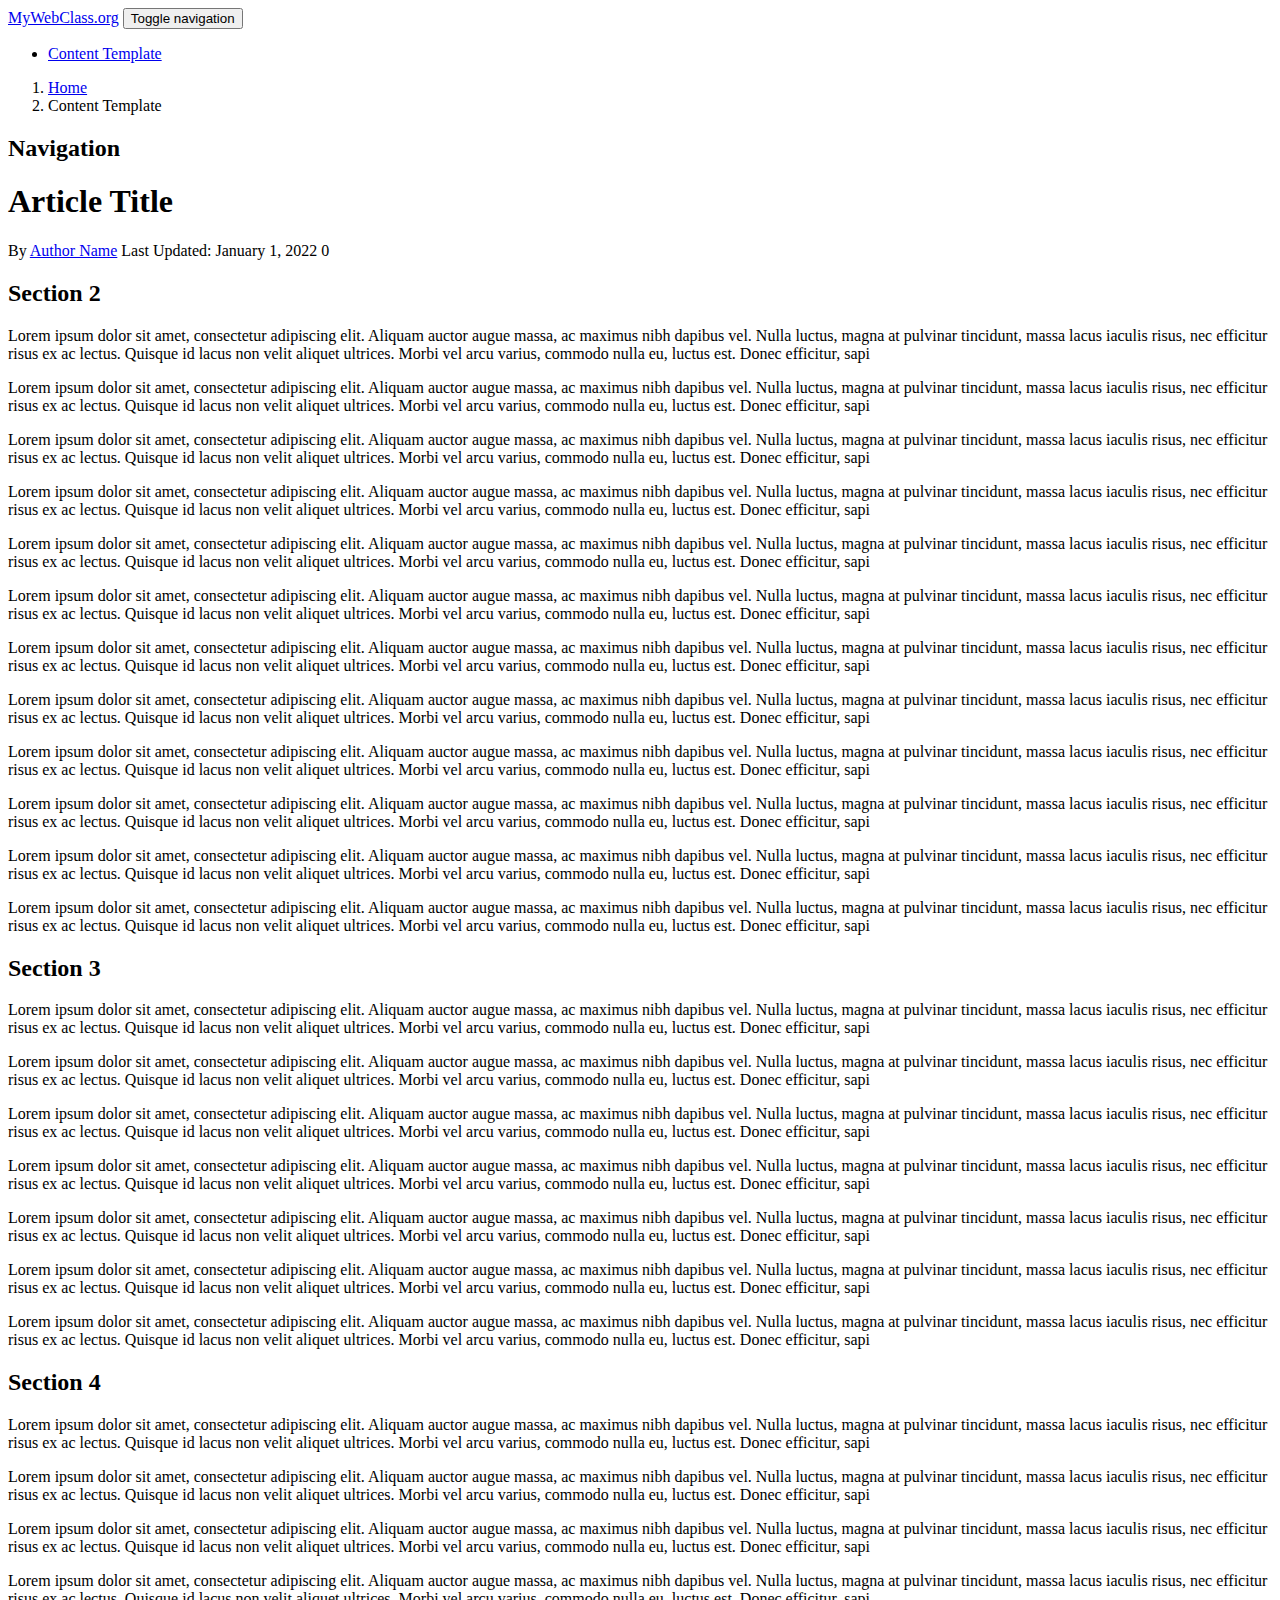
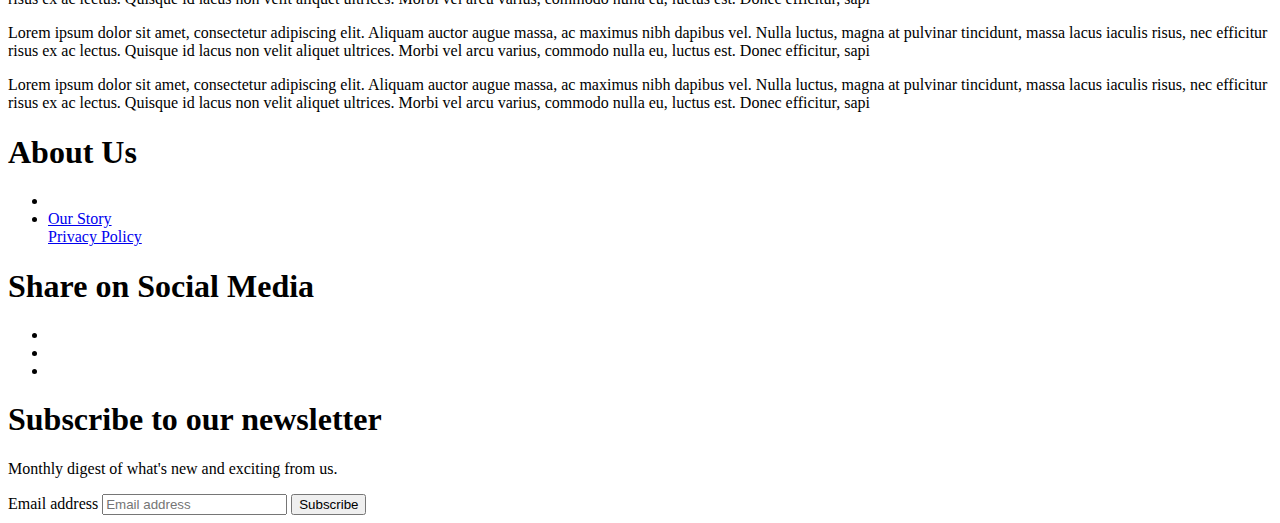
==== mywebclass-simulation/src/content.html @ 2faf7ab3 "include all the files" ====
<!DOCTYPE html>
<html lang="EN">

<head>
    <!--characterset UTF-8 Watch this: https://youtu.be/MijmeoH9LT4 -->

    <title>MyWebClass.org | Privacy Policy</title>
    <meta charset="UTF-8">

    <meta content="width=device-width, initial-scale=1" name="viewport">

    <!--Basic meta info -->
    <meta content="My Webclass Homepage | Privacy Policy" name="keywords">
    <meta content="Keith Williams" name="author"/>
    <meta content="A project to provide educational resources to web development teachers" name="description">

    <!--OpenGraph meta -->
    <meta content="" property="og:title"/>
    <meta content="" property="og:description"/>
    <meta content="assets/images/logo.png" property="og:image"/>
    <meta content="" property="og:url"/>
</head>

<body>
<div class="container-fluid">
    <header class="fixed-top" role="banner">
        <nav aria-label="Main navigation" class="navbar navbar-expand-lg navbar-dark bg-dark " role="navigation">
            <div class="container">
                <a class="navbar-brand" href="/">MyWebClass.org</a>
                <button aria-controls="navbarCollapse" aria-expanded="false" aria-label="Toggle navigation" class="navbar-toggler"
                        data-bs-target="#navbarCollapse" data-bs-toggle="collapse" type="button">
                    <span aria-hidden="true" class="navbar-toggler-icon"></span>
                    <span class="visually-hidden">Toggle navigation</span>
                </button>
                <div class="collapse navbar-collapse" id="navbarCollapse">
                    <ul class="navbar-nav ms-auto mb-2 mb-lg-0">
                        <li class="nav-item">
                            <a class="nav-link" href="content.html">Content Template</a>
                        </li>
                    </ul>
                </div>
            </div>
        </nav>

        <nav aria-label="Breadcrumb" class="py-3 d-none d-md-block">
            <div class="container">
                <div class="row align-items-center">
                    <div class="col-auto text-start">
                        <ol class="breadcrumb my-0">
                            <li class="breadcrumb-item"><a href="/">Home</a></li>
                            <li aria-current="page" class="breadcrumb-item active">Content Template</li>
                        </ol>
                    </div>
                </div>
            </div>
        </nav>
    </header>

    <div class="container">
        <div class="row">
            <!-- Table of Contents (TOC) menu with scrollspy -->
            <nav class="col-md-2 col-lg-2 d-md-block bg-light sidebar collapse position-fixed" id="toc_menu">
                <div class="position-sticky pt-3">
                    <h2 class="justify-left">Navigation</h2>
                    <!-- Javascript builds out the navigation items -->
                </div>
            </nav>

            <!-- Main content area -->
            <main class="col-md-9 ms-sm-auto col-lg-9 px-md-4">
                <section id="title">
                    <h1 class="fw-bold border-bottom">Article Title</h1>
                    <div class="text-muted mb-3 ">By <a href="#">Author Name</a><span class="text-muted me-3"> Last Updated:
                January 1, 2022</span> <span class="text-muted" id="readingTime">0</span>
                    </div>
                </section>
                <section id="section2">
                    <h2>Section 2</h2>
                    <p>Lorem ipsum dolor sit amet, consectetur adipiscing elit. Aliquam auctor augue massa, ac maximus
                        nibh
                        dapibus vel. Nulla luctus, magna at pulvinar tincidunt, massa lacus iaculis risus, nec efficitur
                        risus ex ac
                        lectus. Quisque id lacus non velit aliquet ultrices. Morbi vel arcu varius, commodo nulla eu,
                        luctus est.
                        Donec efficitur, sapi
                    </p>
                    <p>Lorem ipsum dolor sit amet, consectetur adipiscing elit. Aliquam auctor augue massa, ac maximus
                        nibh
                        dapibus vel. Nulla luctus, magna at pulvinar tincidunt, massa lacus iaculis risus, nec efficitur
                        risus ex ac
                        lectus. Quisque id lacus non velit aliquet ultrices. Morbi vel arcu varius, commodo nulla eu,
                        luctus est.
                        Donec efficitur, sapi
                    </p>
                    <p>Lorem ipsum dolor sit amet, consectetur adipiscing elit. Aliquam auctor augue massa, ac maximus
                        nibh
                        dapibus vel. Nulla luctus, magna at pulvinar tincidunt, massa lacus iaculis risus, nec efficitur
                        risus ex ac
                        lectus. Quisque id lacus non velit aliquet ultrices. Morbi vel arcu varius, commodo nulla eu,
                        luctus est.
                        Donec efficitur, sapi
                    </p>
                    <p>Lorem ipsum dolor sit amet, consectetur adipiscing elit. Aliquam auctor augue massa, ac maximus
                        nibh
                        dapibus vel. Nulla luctus, magna at pulvinar tincidunt, massa lacus iaculis risus, nec efficitur
                        risus ex ac
                        lectus. Quisque id lacus non velit aliquet ultrices. Morbi vel arcu varius, commodo nulla eu,
                        luctus est.
                        Donec efficitur, sapi
                    </p>
                    <p>Lorem ipsum dolor sit amet, consectetur adipiscing elit. Aliquam auctor augue massa, ac maximus
                        nibh
                        dapibus vel. Nulla luctus, magna at pulvinar tincidunt, massa lacus iaculis risus, nec efficitur
                        risus ex ac
                        lectus. Quisque id lacus non velit aliquet ultrices. Morbi vel arcu varius, commodo nulla eu,
                        luctus est.
                        Donec efficitur, sapi
                    </p>
                    <p>Lorem ipsum dolor sit amet, consectetur adipiscing elit. Aliquam auctor augue massa, ac maximus
                        nibh
                        dapibus vel. Nulla luctus, magna at pulvinar tincidunt, massa lacus iaculis risus, nec efficitur
                        risus ex ac
                        lectus. Quisque id lacus non velit aliquet ultrices. Morbi vel arcu varius, commodo nulla eu,
                        luctus est.
                        Donec efficitur, sapi
                    </p>
                    <p>Lorem ipsum dolor sit amet, consectetur adipiscing elit. Aliquam auctor augue massa, ac maximus
                        nibh
                        dapibus vel. Nulla luctus, magna at pulvinar tincidunt, massa lacus iaculis risus, nec efficitur
                        risus ex ac
                        lectus. Quisque id lacus non velit aliquet ultrices. Morbi vel arcu varius, commodo nulla eu,
                        luctus est.
                        Donec efficitur, sapi
                    </p>
                    <p>Lorem ipsum dolor sit amet, consectetur adipiscing elit. Aliquam auctor augue massa, ac maximus
                        nibh
                        dapibus vel. Nulla luctus, magna at pulvinar tincidunt, massa lacus iaculis risus, nec efficitur
                        risus ex ac
                        lectus. Quisque id lacus non velit aliquet ultrices. Morbi vel arcu varius, commodo nulla eu,
                        luctus est.
                        Donec efficitur, sapi
                    </p>
                    <p>Lorem ipsum dolor sit amet, consectetur adipiscing elit. Aliquam auctor augue massa, ac maximus
                        nibh
                        dapibus vel. Nulla luctus, magna at pulvinar tincidunt, massa lacus iaculis risus, nec efficitur
                        risus ex ac
                        lectus. Quisque id lacus non velit aliquet ultrices. Morbi vel arcu varius, commodo nulla eu,
                        luctus est.
                        Donec efficitur, sapi
                    </p>
                    <p>Lorem ipsum dolor sit amet, consectetur adipiscing elit. Aliquam auctor augue massa, ac maximus
                        nibh
                        dapibus vel. Nulla luctus, magna at pulvinar tincidunt, massa lacus iaculis risus, nec efficitur
                        risus ex ac
                        lectus. Quisque id lacus non velit aliquet ultrices. Morbi vel arcu varius, commodo nulla eu,
                        luctus est.
                        Donec efficitur, sapi
                    </p>
                    <p>Lorem ipsum dolor sit amet, consectetur adipiscing elit. Aliquam auctor augue massa, ac maximus
                        nibh
                        dapibus vel. Nulla luctus, magna at pulvinar tincidunt, massa lacus iaculis risus, nec efficitur
                        risus ex ac
                        lectus. Quisque id lacus non velit aliquet ultrices. Morbi vel arcu varius, commodo nulla eu,
                        luctus est.
                        Donec efficitur, sapi
                    </p>
                    <p>Lorem ipsum dolor sit amet, consectetur adipiscing elit. Aliquam auctor augue massa, ac maximus
                        nibh
                        dapibus vel. Nulla luctus, magna at pulvinar tincidunt, massa lacus iaculis risus, nec efficitur
                        risus ex ac
                        lectus. Quisque id lacus non velit aliquet ultrices. Morbi vel arcu varius, commodo nulla eu,
                        luctus est.
                        Donec efficitur, sapi
                    </p>
                </section>
                <section id="section3">
                    <h2>Section 3</h2>
                    <p>Lorem ipsum dolor sit amet, consectetur adipiscing elit. Aliquam auctor augue massa, ac maximus
                        nibh
                        dapibus vel. Nulla luctus, magna at pulvinar tincidunt, massa lacus iaculis risus, nec efficitur
                        risus ex ac
                        lectus. Quisque id lacus non velit aliquet ultrices. Morbi vel arcu varius, commodo nulla eu,
                        luctus est.
                        Donec efficitur, sapi
                    </p>
                    <p>Lorem ipsum dolor sit amet, consectetur adipiscing elit. Aliquam auctor augue massa, ac maximus
                        nibh
                        dapibus vel. Nulla luctus, magna at pulvinar tincidunt, massa lacus iaculis risus, nec efficitur
                        risus ex ac
                        lectus. Quisque id lacus non velit aliquet ultrices. Morbi vel arcu varius, commodo nulla eu,
                        luctus est.
                        Donec efficitur, sapi
                    </p>
                    <p>Lorem ipsum dolor sit amet, consectetur adipiscing elit. Aliquam auctor augue massa, ac maximus
                        nibh
                        dapibus vel. Nulla luctus, magna at pulvinar tincidunt, massa lacus iaculis risus, nec efficitur
                        risus ex ac
                        lectus. Quisque id lacus non velit aliquet ultrices. Morbi vel arcu varius, commodo nulla eu,
                        luctus est.
                        Donec efficitur, sapi
                    </p>
                    <p>Lorem ipsum dolor sit amet, consectetur adipiscing elit. Aliquam auctor augue massa, ac maximus
                        nibh
                        dapibus vel. Nulla luctus, magna at pulvinar tincidunt, massa lacus iaculis risus, nec efficitur
                        risus ex ac
                        lectus. Quisque id lacus non velit aliquet ultrices. Morbi vel arcu varius, commodo nulla eu,
                        luctus est.
                        Donec efficitur, sapi
                    </p>
                    <p>Lorem ipsum dolor sit amet, consectetur adipiscing elit. Aliquam auctor augue massa, ac maximus
                        nibh
                        dapibus vel. Nulla luctus, magna at pulvinar tincidunt, massa lacus iaculis risus, nec efficitur
                        risus ex ac
                        lectus. Quisque id lacus non velit aliquet ultrices. Morbi vel arcu varius, commodo nulla eu,
                        luctus est.
                        Donec efficitur, sapi
                    </p>
                    <p>Lorem ipsum dolor sit amet, consectetur adipiscing elit. Aliquam auctor augue massa, ac maximus
                        nibh
                        dapibus vel. Nulla luctus, magna at pulvinar tincidunt, massa lacus iaculis risus, nec efficitur
                        risus ex ac
                        lectus. Quisque id lacus non velit aliquet ultrices. Morbi vel arcu varius, commodo nulla eu,
                        luctus est.
                        Donec efficitur, sapi
                    </p>
                    <p>Lorem ipsum dolor sit amet, consectetur adipiscing elit. Aliquam auctor augue massa, ac maximus
                        nibh
                        dapibus vel. Nulla luctus, magna at pulvinar tincidunt, massa lacus iaculis risus, nec efficitur
                        risus ex ac
                        lectus. Quisque id lacus non velit aliquet ultrices. Morbi vel arcu varius, commodo nulla eu,
                        luctus est.
                        Donec efficitur, sapi
                    </p>
                </section>
                <section id="section4">
                    <h2>Section 4</h2>
                    <p>Lorem ipsum dolor sit amet, consectetur adipiscing elit. Aliquam auctor augue massa, ac maximus
                        nibh
                        dapibus vel. Nulla luctus, magna at pulvinar tincidunt, massa lacus iaculis risus, nec efficitur
                        risus ex ac
                        lectus. Quisque id lacus non velit aliquet ultrices. Morbi vel arcu varius, commodo nulla eu,
                        luctus est.
                        Donec efficitur, sapi
                    </p>
                    <p>Lorem ipsum dolor sit amet, consectetur adipiscing elit. Aliquam auctor augue massa, ac maximus
                        nibh
                        dapibus vel. Nulla luctus, magna at pulvinar tincidunt, massa lacus iaculis risus, nec efficitur
                        risus ex ac
                        lectus. Quisque id lacus non velit aliquet ultrices. Morbi vel arcu varius, commodo nulla eu,
                        luctus est.
                        Donec efficitur, sapi
                    </p>
                    <p>Lorem ipsum dolor sit amet, consectetur adipiscing elit. Aliquam auctor augue massa, ac maximus
                        nibh
                        dapibus vel. Nulla luctus, magna at pulvinar tincidunt, massa lacus iaculis risus, nec efficitur
                        risus ex ac
                        lectus. Quisque id lacus non velit aliquet ultrices. Morbi vel arcu varius, commodo nulla eu,
                        luctus est.
                        Donec efficitur, sapi
                    </p>
                    <p>Lorem ipsum dolor sit amet, consectetur adipiscing elit. Aliquam auctor augue massa, ac maximus
                        nibh
                        dapibus vel. Nulla luctus, magna at pulvinar tincidunt, massa lacus iaculis risus, nec efficitur
                        risus ex ac
                        lectus. Quisque id lacus non velit aliquet ultrices. Morbi vel arcu varius, commodo nulla eu,
                        luctus est.
                        Donec efficitur, sapi
                    </p>
                    <p>Lorem ipsum dolor sit amet, consectetur adipiscing elit. Aliquam auctor augue massa, ac maximus
                        nibh
                        dapibus vel. Nulla luctus, magna at pulvinar tincidunt, massa lacus iaculis risus, nec efficitur
                        risus ex ac
                        lectus. Quisque id lacus non velit aliquet ultrices. Morbi vel arcu varius, commodo nulla eu,
                        luctus est.
                        Donec efficitur, sapi
                    </p>
                    <p>Lorem ipsum dolor sit amet, consectetur adipiscing elit. Aliquam auctor augue massa, ac maximus
                        nibh
                        dapibus vel. Nulla luctus, magna at pulvinar tincidunt, massa lacus iaculis risus, nec efficitur
                        risus ex ac
                        lectus. Quisque id lacus non velit aliquet ultrices. Morbi vel arcu varius, commodo nulla eu,
                        luctus est.
                        Donec efficitur, sapi
                    </p>
                </section>
            </main>

            <footer class="py-5 container">
                <div class="row">
                    <div class="col">
                        <h1>About Us</h1>
                        <ul class="nav flex-column">
                            <li class="nav-item">
                            <li class="nav-item mb-2"><a class="nav-link p-0 text-muted" href="story.html">Our
                                Story</a>
                            </li>
                            <a aria-current="page" class="nav-link mb-2 p-0 text-muted active" href="privacy.html">Privacy
                                Policy</a>
                            </li>
                        </ul>
                    </div>

                    <div class="col-sm-3">
                        <h1>Share on Social Media</h1>
                        <ul class="nav">
                            <li class="nav-item mb-2"><a class="nav-link p-0 text-muted" href="#"><i
                                    class="bi bi-linkedin me-2"></i></a></li>
                            <li class="nav-item mb-2"><a class="nav-link p-0 text-muted" href="#"><i
                                    class="bi bi-twitter me-2"></i></a>
                            </li>
                            <li class="nav-item mb-2"><a class="nav-link p-0 text-muted" href="#"><i
                                    class="bi bi-facebook me-2"></i></a></li>
                        </ul>
                    </div>


                    <div class="col-md-5 offset-md-1 mb-3">
                        <form>
                            <h1>Subscribe to our newsletter</h1>
                            <p>Monthly digest of what's new and exciting from us.</p>
                            <div class="d-flex flex-column flex-sm-row w-100 gap-2">
                                <label class="visually-hidden" for="newsletter1">Email address</label>
                                <input class="form-control" id="newsletter1" placeholder="Email address" type="text">
                                <button class="btn btn-primary" type="button">Subscribe</button>
                            </div>
                        </form>
                    </div>
                </div>
            </footer>
        </div>
</body>

</html>
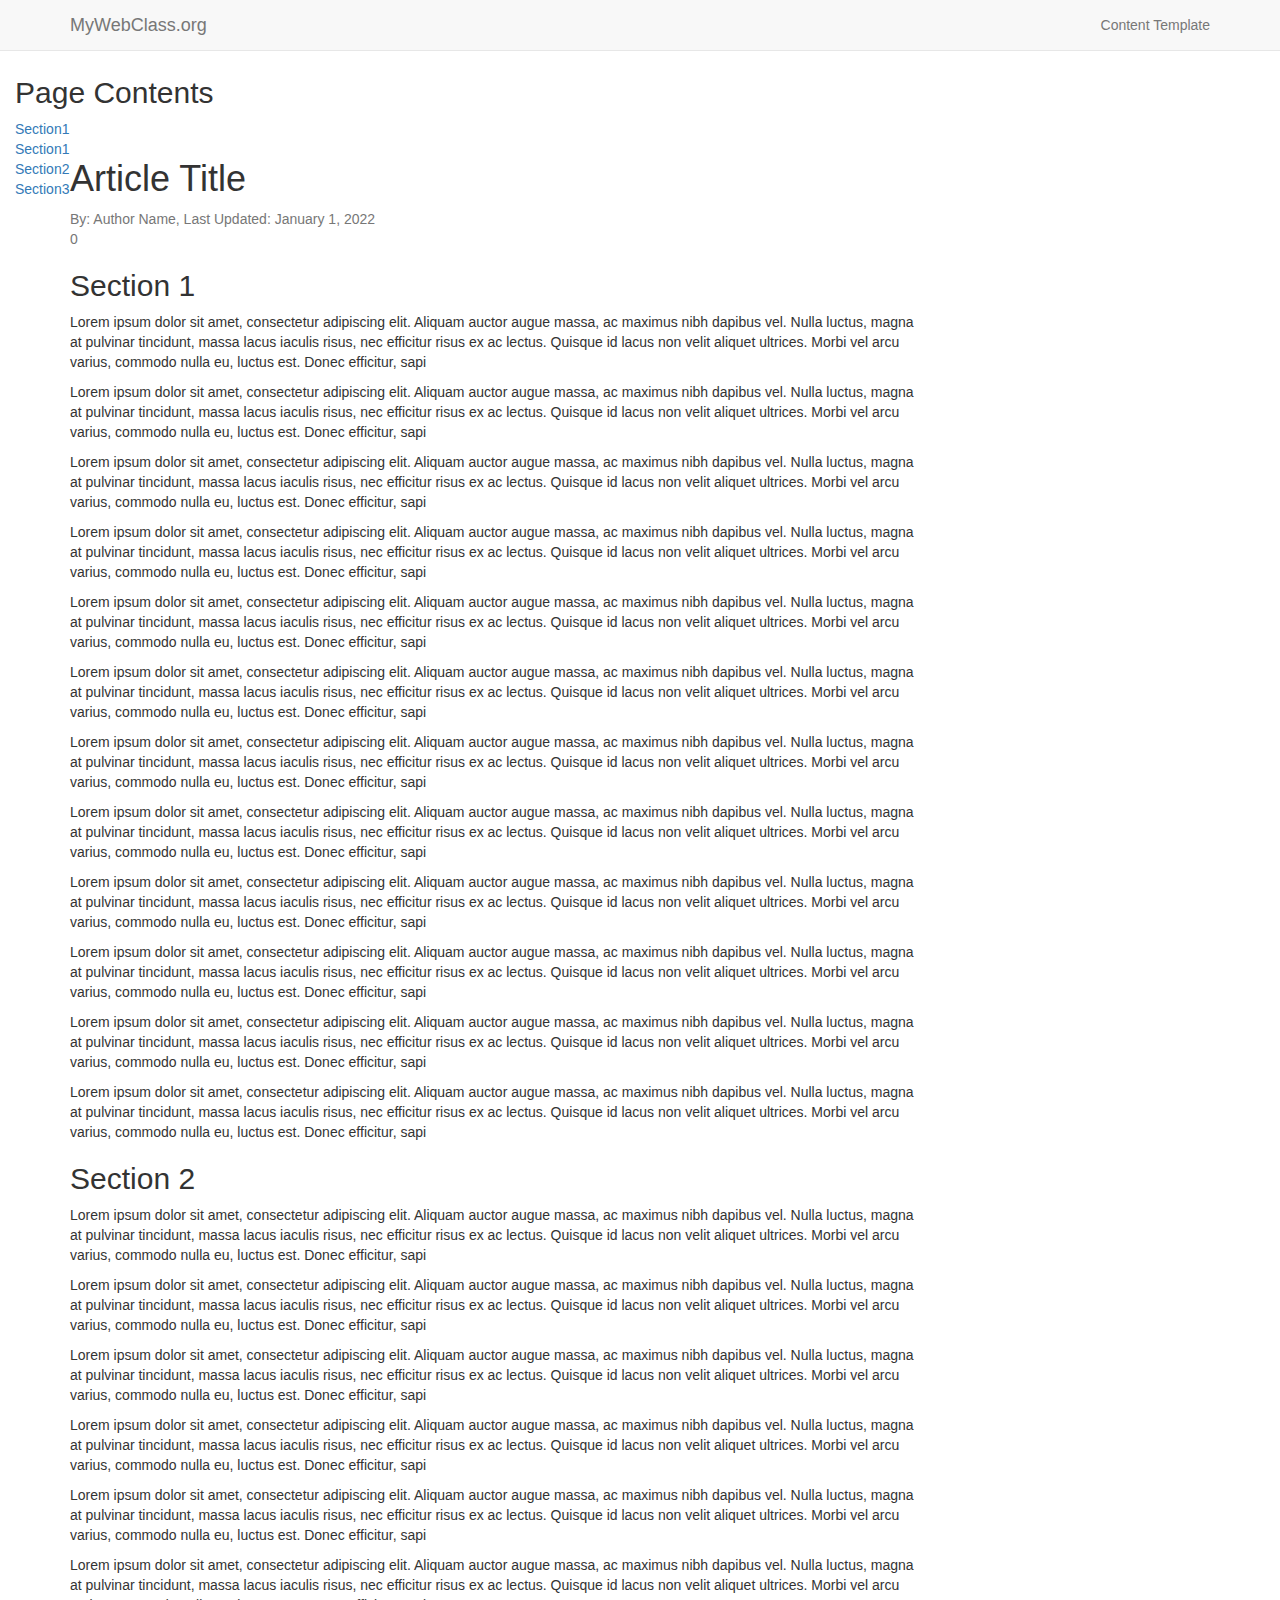
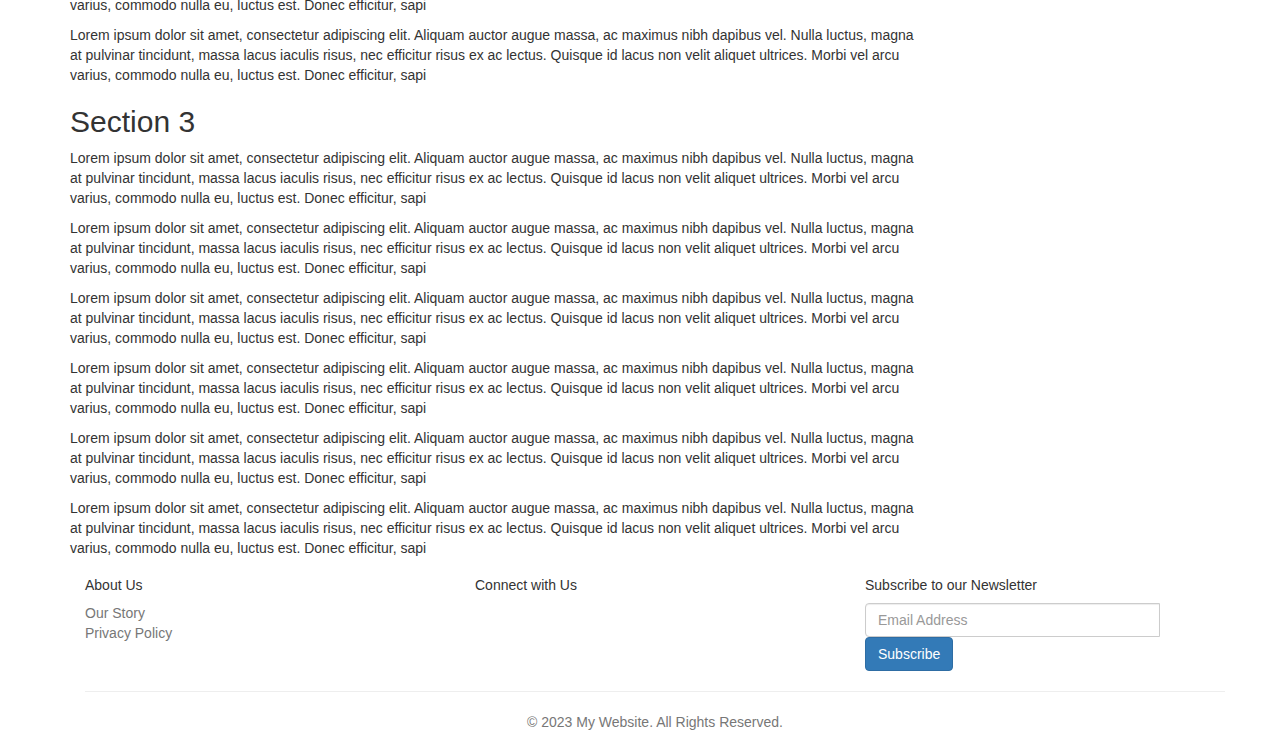
==== commit fdbbd1e4: "Merge pull request #21 from LongchaoDa/15-design-homepage" ====
--- a/mywebclass-simulation/src/content.html
+++ b/mywebclass-simulation/src/content.html
@@ -1,84 +1,86 @@
 <!DOCTYPE html>
-<html lang="EN">
-
-<head>
-    <!--characterset UTF-8 Watch this: https://youtu.be/MijmeoH9LT4 -->
-
-    <title>MyWebClass.org | Privacy Policy</title>
-    <meta charset="UTF-8">
-
-    <meta content="width=device-width, initial-scale=1" name="viewport">
-
-    <!--Basic meta info -->
-    <meta content="My Webclass Homepage | Privacy Policy" name="keywords">
-    <meta content="Keith Williams" name="author"/>
-    <meta content="A project to provide educational resources to web development teachers" name="description">
-
-    <!--OpenGraph meta -->
-    <meta content="" property="og:title"/>
-    <meta content="" property="og:description"/>
-    <meta content="assets/images/logo.png" property="og:image"/>
-    <meta content="" property="og:url"/>
-</head>
-
-<body>
-<div class="container-fluid">
-    <header class="fixed-top" role="banner">
-        <nav aria-label="Main navigation" class="navbar navbar-expand-lg navbar-dark bg-dark " role="navigation">
-            <div class="container">
-                <a class="navbar-brand" href="/">MyWebClass.org</a>
-                <button aria-controls="navbarCollapse" aria-expanded="false" aria-label="Toggle navigation" class="navbar-toggler"
-                        data-bs-target="#navbarCollapse" data-bs-toggle="collapse" type="button">
-                    <span aria-hidden="true" class="navbar-toggler-icon"></span>
-                    <span class="visually-hidden">Toggle navigation</span>
-                </button>
-                <div class="collapse navbar-collapse" id="navbarCollapse">
-                    <ul class="navbar-nav ms-auto mb-2 mb-lg-0">
-                        <li class="nav-item">
-                            <a class="nav-link" href="content.html">Content Template</a>
-                        </li>
-                    </ul>
-                </div>
-            </div>
+<html>
+  <head>
+    <title>MyWebClass.org</title>
+    <meta charset="utf-8">
+    <meta name="viewport" content="width=device-width, initial-scale=1">
+    <link rel="stylesheet" href="https://maxcdn.bootstrapcdn.com/bootstrap/3.4.1/css/bootstrap.min.css">
+    <link href="https://fonts.googleapis.com/css?family=Montserrat" rel="stylesheet" type="text/css">
+    <link href="https://fonts.googleapis.com/css?family=Lato" rel="stylesheet" type="text/css">
+    <link rel="stylesheet" href="SCSS/index.css"/>
+  </head>
+  <body id="myPage" data-spy="scroll" data-target=".navbar" data-offset="60">
+    <nav class="navbar navbar-default navbar-fixed-top">
+      <div class="container">
+        <div class="navbar-header">
+          <button type="button" class="navbar-toggle" data-toggle="collapse" data-target="#myNavbar">
+            <span class="icon-bar"></span>
+            <span class="icon-bar"></span>
+            <span class="icon-bar"></span>
+          </button>
+          <a class="navbar-brand" href="index.html">MyWebClass.org</a>
+        </div>
+        <div class="collapse navbar-collapse" id="myNavbar">
+          <ul class="nav navbar-nav navbar-right">
+            <li><a href="content.html">Content Template</a></li>
+          </ul>
+        </div>
+      </div>
+    </nav>
+    <div class="container-fluid">
+      <header class="fixed-top" role="banner">
+        <nav aria-label="Breadcrumb" class="py-3 d-none d-md-block">
+          <div class="container">
+            <div class="row align-items-center">
+              <div class="col-auto text-start">
+                <ol class="breadcrumb my-0">
+                  <li class="breadcrumb-item"><a href="/">Home</a></li>
+                  <li aria-current="page" class="breadcrumb-item active">Content Template</li>
+                </ol>
+              </div>
+            </div>
+          </div>
         </nav>
-
-        <nav aria-label="Breadcrumb" class="py-3 d-none d-md-block">
-            <div class="container">
-                <div class="row align-items-center">
-                    <div class="col-auto text-start">
-                        <ol class="breadcrumb my-0">
-                            <li class="breadcrumb-item"><a href="/">Home</a></li>
-                            <li aria-current="page" class="breadcrumb-item active">Content Template</li>
-                        </ol>
-                    </div>
-                </div>
-            </div>
-        </nav>
-    </header>
-
-    <div class="container">
+      </header>
+      <!-- Table of Contents (toc) menu-->
+      <div class="toc">
+        <h2>Page Contents<br/></h2>
+        <a href="#title">Section1</a><br/>
+        <a href="#section1">Section1</a><br/>
+        <a href="#section2">Section2</a><br/>
+        <a href="#section3">Section3</a><br/>
+      </div>
+    </div>
+    <div class="container" style="margin-top: -60px;">
         <div class="row">
-            <!-- Table of Contents (TOC) menu with scrollspy -->
-            <nav class="col-md-2 col-lg-2 d-md-block bg-light sidebar collapse position-fixed" id="toc_menu">
-                <div class="position-sticky pt-3">
-                    <h2 class="justify-left">Navigation</h2>
-                    <!-- Javascript builds out the navigation items -->
-                </div>
-            </nav>
-
             <!-- Main content area -->
             <main class="col-md-9 ms-sm-auto col-lg-9 px-md-4">
                 <section id="title">
                     <h1 class="fw-bold border-bottom">Article Title</h1>
-                    <div class="text-muted mb-3 ">By <a href="#">Author Name</a><span class="text-muted me-3"> Last Updated:
-                January 1, 2022</span> <span class="text-muted" id="readingTime">0</span>
-                    </div>
+                    <div class="text-muted mb-3">By: Author Name, <span class="text-muted me-3">Last Updated: January 1, 2022</span><br/><span class="text-muted" id="readingTime">0</span></div>
                 </section>
-                <section id="section2">
-                    <h2>Section 2</h2>
+
+                <section id="section1">
+                    <h2>Section 1</h2>
                     <p>Lorem ipsum dolor sit amet, consectetur adipiscing elit. Aliquam auctor augue massa, ac maximus
                         nibh
                         dapibus vel. Nulla luctus, magna at pulvinar tincidunt, massa lacus iaculis risus, nec efficitur
+                            risus ex ac
+                        lectus. Quisque id lacus non velit aliquet ultrices. Morbi vel arcu varius, commodo nulla eu,
+                        luctus est.
+                        Donec efficitur, sapi
+                    </p>
+                    <p>Lorem ipsum dolor sit amet, consectetur adipiscing elit. Aliquam auctor augue massa, ac maximus
+                        nibh
+                        dapibus vel. Nulla luctus, magna at pulvinar tincidunt, massa lacus iaculis risus, nec efficitur
+                            risus ex ac
+                        lectus. Quisque id lacus non velit aliquet ultrices. Morbi vel arcu varius, commodo nulla eu,
+                        luctus est.
+                        Donec efficitur, sapi
+                    </p>
+                        <p>Lorem ipsum dolor sit amet, consectetur adipiscing elit. Aliquam auctor augue massa, ac maximus
+                        nibh
+                        dapibus vel. Nulla luctus, magna at pulvinar tincidunt, massa lacus iaculis risus, nec efficitur
                         risus ex ac
                         lectus. Quisque id lacus non velit aliquet ultrices. Morbi vel arcu varius, commodo nulla eu,
                         luctus est.
@@ -90,244 +92,219 @@
                         risus ex ac
                         lectus. Quisque id lacus non velit aliquet ultrices. Morbi vel arcu varius, commodo nulla eu,
                         luctus est.
+                            Donec efficitur, sapi
+                    </p>
+                    <p>Lorem ipsum dolor sit amet, consectetur adipiscing elit. Aliquam auctor augue massa, ac maximus
+                        nibh
+                        dapibus vel. Nulla luctus, magna at pulvinar tincidunt, massa lacus iaculis risus, nec efficitur
+                            risus ex ac
+                        lectus. Quisque id lacus non velit aliquet ultrices. Morbi vel arcu varius, commodo nulla eu,
+                        luctus est.
                         Donec efficitur, sapi
                     </p>
-                    <p>Lorem ipsum dolor sit amet, consectetur adipiscing elit. Aliquam auctor augue massa, ac maximus
-                        nibh
-                        dapibus vel. Nulla luctus, magna at pulvinar tincidunt, massa lacus iaculis risus, nec efficitur
-                        risus ex ac
-                        lectus. Quisque id lacus non velit aliquet ultrices. Morbi vel arcu varius, commodo nulla eu,
-                        luctus est.
-                        Donec efficitur, sapi
-                    </p>
-                    <p>Lorem ipsum dolor sit amet, consectetur adipiscing elit. Aliquam auctor augue massa, ac maximus
-                        nibh
-                        dapibus vel. Nulla luctus, magna at pulvinar tincidunt, massa lacus iaculis risus, nec efficitur
-                        risus ex ac
-                        lectus. Quisque id lacus non velit aliquet ultrices. Morbi vel arcu varius, commodo nulla eu,
-                        luctus est.
-                        Donec efficitur, sapi
-                    </p>
-                    <p>Lorem ipsum dolor sit amet, consectetur adipiscing elit. Aliquam auctor augue massa, ac maximus
-                        nibh
-                        dapibus vel. Nulla luctus, magna at pulvinar tincidunt, massa lacus iaculis risus, nec efficitur
-                        risus ex ac
-                        lectus. Quisque id lacus non velit aliquet ultrices. Morbi vel arcu varius, commodo nulla eu,
-                        luctus est.
-                        Donec efficitur, sapi
-                    </p>
-                    <p>Lorem ipsum dolor sit amet, consectetur adipiscing elit. Aliquam auctor augue massa, ac maximus
-                        nibh
-                        dapibus vel. Nulla luctus, magna at pulvinar tincidunt, massa lacus iaculis risus, nec efficitur
-                        risus ex ac
-                        lectus. Quisque id lacus non velit aliquet ultrices. Morbi vel arcu varius, commodo nulla eu,
-                        luctus est.
-                        Donec efficitur, sapi
-                    </p>
-                    <p>Lorem ipsum dolor sit amet, consectetur adipiscing elit. Aliquam auctor augue massa, ac maximus
-                        nibh
-                        dapibus vel. Nulla luctus, magna at pulvinar tincidunt, massa lacus iaculis risus, nec efficitur
-                        risus ex ac
-                        lectus. Quisque id lacus non velit aliquet ultrices. Morbi vel arcu varius, commodo nulla eu,
-                        luctus est.
-                        Donec efficitur, sapi
-                    </p>
-                    <p>Lorem ipsum dolor sit amet, consectetur adipiscing elit. Aliquam auctor augue massa, ac maximus
-                        nibh
-                        dapibus vel. Nulla luctus, magna at pulvinar tincidunt, massa lacus iaculis risus, nec efficitur
-                        risus ex ac
-                        lectus. Quisque id lacus non velit aliquet ultrices. Morbi vel arcu varius, commodo nulla eu,
-                        luctus est.
-                        Donec efficitur, sapi
-                    </p>
-                    <p>Lorem ipsum dolor sit amet, consectetur adipiscing elit. Aliquam auctor augue massa, ac maximus
-                        nibh
-                        dapibus vel. Nulla luctus, magna at pulvinar tincidunt, massa lacus iaculis risus, nec efficitur
-                        risus ex ac
-                        lectus. Quisque id lacus non velit aliquet ultrices. Morbi vel arcu varius, commodo nulla eu,
-                        luctus est.
-                        Donec efficitur, sapi
-                    </p>
-                    <p>Lorem ipsum dolor sit amet, consectetur adipiscing elit. Aliquam auctor augue massa, ac maximus
-                        nibh
-                        dapibus vel. Nulla luctus, magna at pulvinar tincidunt, massa lacus iaculis risus, nec efficitur
-                        risus ex ac
-                        lectus. Quisque id lacus non velit aliquet ultrices. Morbi vel arcu varius, commodo nulla eu,
-                        luctus est.
-                        Donec efficitur, sapi
-                    </p>
-                    <p>Lorem ipsum dolor sit amet, consectetur adipiscing elit. Aliquam auctor augue massa, ac maximus
-                        nibh
-                        dapibus vel. Nulla luctus, magna at pulvinar tincidunt, massa lacus iaculis risus, nec efficitur
-                        risus ex ac
-                        lectus. Quisque id lacus non velit aliquet ultrices. Morbi vel arcu varius, commodo nulla eu,
-                        luctus est.
-                        Donec efficitur, sapi
-                    </p>
-                    <p>Lorem ipsum dolor sit amet, consectetur adipiscing elit. Aliquam auctor augue massa, ac maximus
-                        nibh
-                        dapibus vel. Nulla luctus, magna at pulvinar tincidunt, massa lacus iaculis risus, nec efficitur
-                        risus ex ac
-                        lectus. Quisque id lacus non velit aliquet ultrices. Morbi vel arcu varius, commodo nulla eu,
-                        luctus est.
-                        Donec efficitur, sapi
-                    </p>
-                </section>
-                <section id="section3">
-                    <h2>Section 3</h2>
-                    <p>Lorem ipsum dolor sit amet, consectetur adipiscing elit. Aliquam auctor augue massa, ac maximus
-                        nibh
-                        dapibus vel. Nulla luctus, magna at pulvinar tincidunt, massa lacus iaculis risus, nec efficitur
-                        risus ex ac
-                        lectus. Quisque id lacus non velit aliquet ultrices. Morbi vel arcu varius, commodo nulla eu,
-                        luctus est.
-                        Donec efficitur, sapi
-                    </p>
-                    <p>Lorem ipsum dolor sit amet, consectetur adipiscing elit. Aliquam auctor augue massa, ac maximus
-                        nibh
-                        dapibus vel. Nulla luctus, magna at pulvinar tincidunt, massa lacus iaculis risus, nec efficitur
-                        risus ex ac
-                        lectus. Quisque id lacus non velit aliquet ultrices. Morbi vel arcu varius, commodo nulla eu,
-                        luctus est.
-                        Donec efficitur, sapi
-                    </p>
-                    <p>Lorem ipsum dolor sit amet, consectetur adipiscing elit. Aliquam auctor augue massa, ac maximus
-                        nibh
-                        dapibus vel. Nulla luctus, magna at pulvinar tincidunt, massa lacus iaculis risus, nec efficitur
-                        risus ex ac
-                        lectus. Quisque id lacus non velit aliquet ultrices. Morbi vel arcu varius, commodo nulla eu,
-                        luctus est.
-                        Donec efficitur, sapi
-                    </p>
-                    <p>Lorem ipsum dolor sit amet, consectetur adipiscing elit. Aliquam auctor augue massa, ac maximus
-                        nibh
-                        dapibus vel. Nulla luctus, magna at pulvinar tincidunt, massa lacus iaculis risus, nec efficitur
-                        risus ex ac
-                        lectus. Quisque id lacus non velit aliquet ultrices. Morbi vel arcu varius, commodo nulla eu,
-                        luctus est.
-                        Donec efficitur, sapi
-                    </p>
-                    <p>Lorem ipsum dolor sit amet, consectetur adipiscing elit. Aliquam auctor augue massa, ac maximus
-                        nibh
-                        dapibus vel. Nulla luctus, magna at pulvinar tincidunt, massa lacus iaculis risus, nec efficitur
-                        risus ex ac
-                        lectus. Quisque id lacus non velit aliquet ultrices. Morbi vel arcu varius, commodo nulla eu,
-                        luctus est.
-                        Donec efficitur, sapi
-                    </p>
-                    <p>Lorem ipsum dolor sit amet, consectetur adipiscing elit. Aliquam auctor augue massa, ac maximus
-                        nibh
-                        dapibus vel. Nulla luctus, magna at pulvinar tincidunt, massa lacus iaculis risus, nec efficitur
-                        risus ex ac
-                        lectus. Quisque id lacus non velit aliquet ultrices. Morbi vel arcu varius, commodo nulla eu,
-                        luctus est.
-                        Donec efficitur, sapi
-                    </p>
-                    <p>Lorem ipsum dolor sit amet, consectetur adipiscing elit. Aliquam auctor augue massa, ac maximus
-                        nibh
-                        dapibus vel. Nulla luctus, magna at pulvinar tincidunt, massa lacus iaculis risus, nec efficitur
-                        risus ex ac
-                        lectus. Quisque id lacus non velit aliquet ultrices. Morbi vel arcu varius, commodo nulla eu,
-                        luctus est.
-                        Donec efficitur, sapi
-                    </p>
-                </section>
-                <section id="section4">
-                    <h2>Section 4</h2>
-                    <p>Lorem ipsum dolor sit amet, consectetur adipiscing elit. Aliquam auctor augue massa, ac maximus
-                        nibh
-                        dapibus vel. Nulla luctus, magna at pulvinar tincidunt, massa lacus iaculis risus, nec efficitur
-                        risus ex ac
-                        lectus. Quisque id lacus non velit aliquet ultrices. Morbi vel arcu varius, commodo nulla eu,
-                        luctus est.
-                        Donec efficitur, sapi
-                    </p>
-                    <p>Lorem ipsum dolor sit amet, consectetur adipiscing elit. Aliquam auctor augue massa, ac maximus
-                        nibh
-                        dapibus vel. Nulla luctus, magna at pulvinar tincidunt, massa lacus iaculis risus, nec efficitur
-                        risus ex ac
-                        lectus. Quisque id lacus non velit aliquet ultrices. Morbi vel arcu varius, commodo nulla eu,
-                        luctus est.
-                        Donec efficitur, sapi
-                    </p>
-                    <p>Lorem ipsum dolor sit amet, consectetur adipiscing elit. Aliquam auctor augue massa, ac maximus
-                        nibh
-                        dapibus vel. Nulla luctus, magna at pulvinar tincidunt, massa lacus iaculis risus, nec efficitur
-                        risus ex ac
-                        lectus. Quisque id lacus non velit aliquet ultrices. Morbi vel arcu varius, commodo nulla eu,
-                        luctus est.
-                        Donec efficitur, sapi
-                    </p>
-                    <p>Lorem ipsum dolor sit amet, consectetur adipiscing elit. Aliquam auctor augue massa, ac maximus
-                        nibh
-                        dapibus vel. Nulla luctus, magna at pulvinar tincidunt, massa lacus iaculis risus, nec efficitur
-                        risus ex ac
-                        lectus. Quisque id lacus non velit aliquet ultrices. Morbi vel arcu varius, commodo nulla eu,
-                        luctus est.
-                        Donec efficitur, sapi
-                    </p>
-                    <p>Lorem ipsum dolor sit amet, consectetur adipiscing elit. Aliquam auctor augue massa, ac maximus
-                        nibh
-                        dapibus vel. Nulla luctus, magna at pulvinar tincidunt, massa lacus iaculis risus, nec efficitur
-                        risus ex ac
-                        lectus. Quisque id lacus non velit aliquet ultrices. Morbi vel arcu varius, commodo nulla eu,
-                        luctus est.
-                        Donec efficitur, sapi
-                    </p>
-                    <p>Lorem ipsum dolor sit amet, consectetur adipiscing elit. Aliquam auctor augue massa, ac maximus
-                        nibh
-                        dapibus vel. Nulla luctus, magna at pulvinar tincidunt, massa lacus iaculis risus, nec efficitur
-                        risus ex ac
-                        lectus. Quisque id lacus non velit aliquet ultrices. Morbi vel arcu varius, commodo nulla eu,
-                        luctus est.
-                        Donec efficitur, sapi
-                    </p>
-                </section>
-            </main>
-
-            <footer class="py-5 container">
-                <div class="row">
-                    <div class="col">
-                        <h1>About Us</h1>
-                        <ul class="nav flex-column">
-                            <li class="nav-item">
-                            <li class="nav-item mb-2"><a class="nav-link p-0 text-muted" href="story.html">Our
-                                Story</a>
-                            </li>
-                            <a aria-current="page" class="nav-link mb-2 p-0 text-muted active" href="privacy.html">Privacy
-                                Policy</a>
-                            </li>
-                        </ul>
-                    </div>
-
-                    <div class="col-sm-3">
-                        <h1>Share on Social Media</h1>
-                        <ul class="nav">
-                            <li class="nav-item mb-2"><a class="nav-link p-0 text-muted" href="#"><i
-                                    class="bi bi-linkedin me-2"></i></a></li>
-                            <li class="nav-item mb-2"><a class="nav-link p-0 text-muted" href="#"><i
-                                    class="bi bi-twitter me-2"></i></a>
-                            </li>
-                            <li class="nav-item mb-2"><a class="nav-link p-0 text-muted" href="#"><i
-                                    class="bi bi-facebook me-2"></i></a></li>
-                        </ul>
-                    </div>
-
-
-                    <div class="col-md-5 offset-md-1 mb-3">
-                        <form>
-                            <h1>Subscribe to our newsletter</h1>
-                            <p>Monthly digest of what's new and exciting from us.</p>
-                            <div class="d-flex flex-column flex-sm-row w-100 gap-2">
-                                <label class="visually-hidden" for="newsletter1">Email address</label>
-                                <input class="form-control" id="newsletter1" placeholder="Email address" type="text">
-                                <button class="btn btn-primary" type="button">Subscribe</button>
-                            </div>
-                        </form>
-                    </div>
+                        <p>Lorem ipsum dolor sit amet, consectetur adipiscing elit. Aliquam auctor augue massa, ac maximus
+                            nibh
+                            dapibus vel. Nulla luctus, magna at pulvinar tincidunt, massa lacus iaculis risus, nec efficitur
+                            risus ex ac
+                            lectus. Quisque id lacus non velit aliquet ultrices. Morbi vel arcu varius, commodo nulla eu,
+                            luctus est.
+                            Donec efficitur, sapi
+                        </p>
+                        <p>Lorem ipsum dolor sit amet, consectetur adipiscing elit. Aliquam auctor augue massa, ac maximus
+                            nibh
+                            dapibus vel. Nulla luctus, magna at pulvinar tincidunt, massa lacus iaculis risus, nec efficitur
+                            risus ex ac
+                            lectus. Quisque id lacus non velit aliquet ultrices. Morbi vel arcu varius, commodo nulla eu,
+                            luctus est.
+                            Donec efficitur, sapi
+                        </p>
+                        <p>Lorem ipsum dolor sit amet, consectetur adipiscing elit. Aliquam auctor augue massa, ac maximus
+                            nibh
+                            dapibus vel. Nulla luctus, magna at pulvinar tincidunt, massa lacus iaculis risus, nec efficitur
+                            risus ex ac
+                            lectus. Quisque id lacus non velit aliquet ultrices. Morbi vel arcu varius, commodo nulla eu,
+                            luctus est.
+                            Donec efficitur, sapi
+                        </p>
+                        <p>Lorem ipsum dolor sit amet, consectetur adipiscing elit. Aliquam auctor augue massa, ac maximus
+                            nibh
+                            dapibus vel. Nulla luctus, magna at pulvinar tincidunt, massa lacus iaculis risus, nec efficitur
+                            risus ex ac
+                            lectus. Quisque id lacus non velit aliquet ultrices. Morbi vel arcu varius, commodo nulla eu,
+                            luctus est.
+                            Donec efficitur, sapi
+                        </p>
+                        <p>Lorem ipsum dolor sit amet, consectetur adipiscing elit. Aliquam auctor augue massa, ac maximus
+                            nibh
+                            dapibus vel. Nulla luctus, magna at pulvinar tincidunt, massa lacus iaculis risus, nec efficitur
+                            risus ex ac
+                            lectus. Quisque id lacus non velit aliquet ultrices. Morbi vel arcu varius, commodo nulla eu,
+                            luctus est.
+                            Donec efficitur, sapi
+                        </p>
+                        <p>Lorem ipsum dolor sit amet, consectetur adipiscing elit. Aliquam auctor augue massa, ac maximus
+                            nibh
+                            dapibus vel. Nulla luctus, magna at pulvinar tincidunt, massa lacus iaculis risus, nec efficitur
+                            risus ex ac
+                            lectus. Quisque id lacus non velit aliquet ultrices. Morbi vel arcu varius, commodo nulla eu,
+                            luctus est.
+                            Donec efficitur, sapi
+                        </p>
+                        <p>Lorem ipsum dolor sit amet, consectetur adipiscing elit. Aliquam auctor augue massa, ac maximus
+                            nibh
+                            dapibus vel. Nulla luctus, magna at pulvinar tincidunt, massa lacus iaculis risus, nec efficitur
+                            risus ex ac
+                            lectus. Quisque id lacus non velit aliquet ultrices. Morbi vel arcu varius, commodo nulla eu,
+                            luctus est.
+                            Donec efficitur, sapi
+                        </p>
+                    </section>
+                    <section id="section2">
+                        <h2>Section 2</h2>
+                        <p>Lorem ipsum dolor sit amet, consectetur adipiscing elit. Aliquam auctor augue massa, ac maximus
+                            nibh
+                            dapibus vel. Nulla luctus, magna at pulvinar tincidunt, massa lacus iaculis risus, nec efficitur
+                            risus ex ac
+                            lectus. Quisque id lacus non velit aliquet ultrices. Morbi vel arcu varius, commodo nulla eu,
+                            luctus est.
+                            Donec efficitur, sapi
+                        </p>
+                        <p>Lorem ipsum dolor sit amet, consectetur adipiscing elit. Aliquam auctor augue massa, ac maximus
+                            nibh
+                            dapibus vel. Nulla luctus, magna at pulvinar tincidunt, massa lacus iaculis risus, nec efficitur
+                            risus ex ac
+                            lectus. Quisque id lacus non velit aliquet ultrices. Morbi vel arcu varius, commodo nulla eu,
+                            luctus est.
+                            Donec efficitur, sapi
+                        </p>
+                        <p>Lorem ipsum dolor sit amet, consectetur adipiscing elit. Aliquam auctor augue massa, ac maximus
+                            nibh
+                            dapibus vel. Nulla luctus, magna at pulvinar tincidunt, massa lacus iaculis risus, nec efficitur
+                            risus ex ac
+                            lectus. Quisque id lacus non velit aliquet ultrices. Morbi vel arcu varius, commodo nulla eu,
+                            luctus est.
+                            Donec efficitur, sapi
+                        </p>
+                        <p>Lorem ipsum dolor sit amet, consectetur adipiscing elit. Aliquam auctor augue massa, ac maximus
+                            nibh
+                            dapibus vel. Nulla luctus, magna at pulvinar tincidunt, massa lacus iaculis risus, nec efficitur
+                            risus ex ac
+                            lectus. Quisque id lacus non velit aliquet ultrices. Morbi vel arcu varius, commodo nulla eu,
+                            luctus est.
+                            Donec efficitur, sapi
+                        </p>
+                        <p>Lorem ipsum dolor sit amet, consectetur adipiscing elit. Aliquam auctor augue massa, ac maximus
+                            nibh
+                            dapibus vel. Nulla luctus, magna at pulvinar tincidunt, massa lacus iaculis risus, nec efficitur
+                            risus ex ac
+                            lectus. Quisque id lacus non velit aliquet ultrices. Morbi vel arcu varius, commodo nulla eu,
+                            luctus est.
+                            Donec efficitur, sapi
+                        </p>
+                        <p>Lorem ipsum dolor sit amet, consectetur adipiscing elit. Aliquam auctor augue massa, ac maximus
+                            nibh
+                            dapibus vel. Nulla luctus, magna at pulvinar tincidunt, massa lacus iaculis risus, nec efficitur
+                            risus ex ac
+                            lectus. Quisque id lacus non velit aliquet ultrices. Morbi vel arcu varius, commodo nulla eu,
+                            luctus est.
+                            Donec efficitur, sapi
+                        </p>
+                        <p>Lorem ipsum dolor sit amet, consectetur adipiscing elit. Aliquam auctor augue massa, ac maximus
+                            nibh
+                            dapibus vel. Nulla luctus, magna at pulvinar tincidunt, massa lacus iaculis risus, nec efficitur
+                            risus ex ac
+                            lectus. Quisque id lacus non velit aliquet ultrices. Morbi vel arcu varius, commodo nulla eu,
+                            luctus est.
+                            Donec efficitur, sapi
+                        </p>
+                    </section>
+                    <section id="section3">
+                        <h2>Section 3</h2>
+                        <p>Lorem ipsum dolor sit amet, consectetur adipiscing elit. Aliquam auctor augue massa, ac maximus
+                            nibh
+                            dapibus vel. Nulla luctus, magna at pulvinar tincidunt, massa lacus iaculis risus, nec efficitur
+                            risus ex ac
+                            lectus. Quisque id lacus non velit aliquet ultrices. Morbi vel arcu varius, commodo nulla eu,
+                            luctus est.
+                            Donec efficitur, sapi
+                        </p>
+                        <p>Lorem ipsum dolor sit amet, consectetur adipiscing elit. Aliquam auctor augue massa, ac maximus
+                            nibh
+                            dapibus vel. Nulla luctus, magna at pulvinar tincidunt, massa lacus iaculis risus, nec efficitur
+                            risus ex ac
+                            lectus. Quisque id lacus non velit aliquet ultrices. Morbi vel arcu varius, commodo nulla eu,
+                            luctus est.
+                            Donec efficitur, sapi
+                        </p>
+                        <p>Lorem ipsum dolor sit amet, consectetur adipiscing elit. Aliquam auctor augue massa, ac maximus
+                            nibh
+                            dapibus vel. Nulla luctus, magna at pulvinar tincidunt, massa lacus iaculis risus, nec efficitur
+                            risus ex ac
+                            lectus. Quisque id lacus non velit aliquet ultrices. Morbi vel arcu varius, commodo nulla eu,
+                            luctus est.
+                            Donec efficitur, sapi
+                        </p>
+                        <p>Lorem ipsum dolor sit amet, consectetur adipiscing elit. Aliquam auctor augue massa, ac maximus
+                            nibh
+                            dapibus vel. Nulla luctus, magna at pulvinar tincidunt, massa lacus iaculis risus, nec efficitur
+                            risus ex ac
+                            lectus. Quisque id lacus non velit aliquet ultrices. Morbi vel arcu varius, commodo nulla eu,
+                            luctus est.
+                            Donec efficitur, sapi
+                        </p>
+                        <p>Lorem ipsum dolor sit amet, consectetur adipiscing elit. Aliquam auctor augue massa, ac maximus
+                            nibh
+                            dapibus vel. Nulla luctus, magna at pulvinar tincidunt, massa lacus iaculis risus, nec efficitur
+                            risus ex ac
+                            lectus. Quisque id lacus non velit aliquet ultrices. Morbi vel arcu varius, commodo nulla eu,
+                            luctus est.
+                            Donec efficitur, sapi
+                        </p>
+                        <p>Lorem ipsum dolor sit amet, consectetur adipiscing elit. Aliquam auctor augue massa, ac maximus
+                            nibh
+                            dapibus vel. Nulla luctus, magna at pulvinar tincidunt, massa lacus iaculis risus, nec efficitur
+                            risus ex ac
+                            lectus. Quisque id lacus non velit aliquet ultrices. Morbi vel arcu varius, commodo nulla eu,
+                            luctus est.
+                            Donec efficitur, sapi
+                        </p>
+                    </section>
+                </main>
+            </div>
+            <script src="https://ajax.googleapis.com/ajax/libs/jquery/3.6.3/jquery.min.js"></script>
+            <script src="https://maxcdn.bootstrapcdn.com/bootstrap/3.4.1/js/bootstrap.min.js"></script>
+            <script src="JS/content.js"></script>
+    </body>
+	<footer class="foot bg-light py-5">
+        <div class="container">
+          <div class="row">
+            <div class="col-md-4 mb-3 mb-md-0">
+              <h5>About Us</h5>
+              <ul class="list-unstyled">
+                <li><a href="content.html" class="text-muted">Our Story</a></li>
+                <li><a href="content.html" class="text-muted">Privacy Policy</a></li>
+              </ul>
+            </div>
+            <div class="col-md-4 mb-3 mb-md-0">
+              <h5>Connect with Us</h5>
+              <ul class="list-inline">
+                <li class="list-inline-item"><a href="#" class="text-muted"><i class="bi bi-linkedin"></i></a></li>
+                <li class="list-inline-item"><a href="#" class="text-muted"><i class="bi bi-twitter"></i></a></li>
+                <li class="list-inline-item"><a href="#" class="text-muted"><i class="bi bi-facebook"></i></a></li>
+              </ul>
+            </div>
+            <div class="col-md-4">
+              <h5>Subscribe to our Newsletter</h5>
+              <form>
+                <div class="input-group mb-3">
+                  <input type="email" class="form-control" placeholder="Email Address" aria-label="Email Address" aria-describedby="button-addon2">
+                  <button class="btn btn-primary" type="button" id="button-addon2">Subscribe</button>
                 </div>
-            </footer>
+              </form>
+            </div>
+          </div>
+          <hr>
+          <p class="text-center text-muted">&copy; 2023 My Website. All Rights Reserved.</p>
         </div>
-</body>
-
+      </footer>
 </html>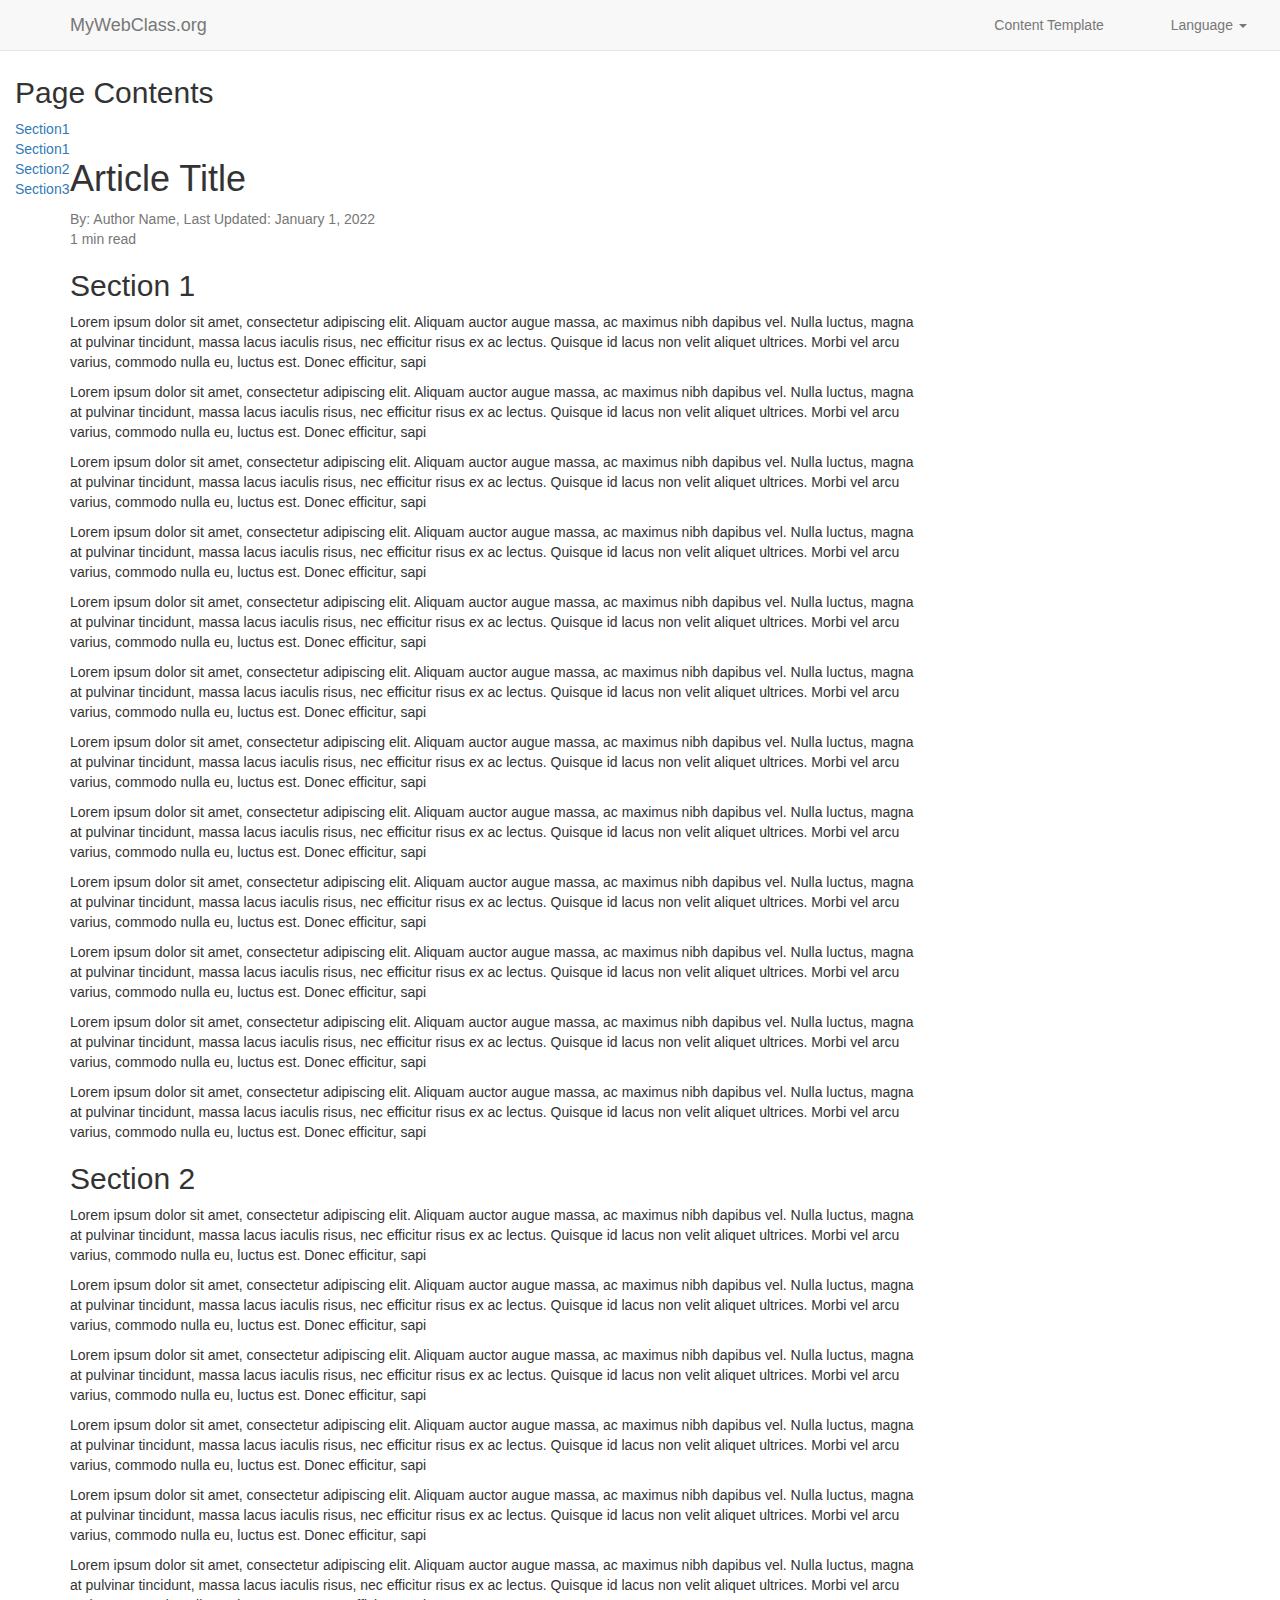
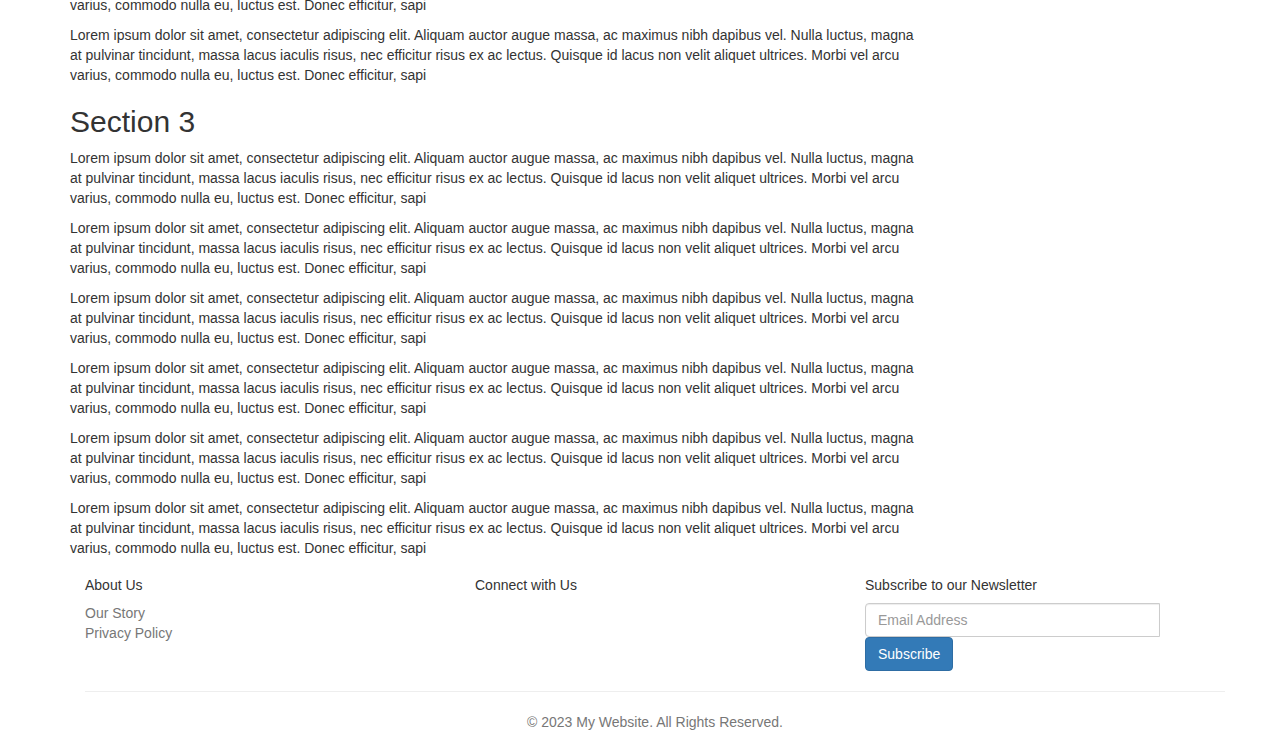
==== commit c13dcf37: "Merge pull request #28 from LongchaoDa/tanner_test" ====
--- a/mywebclass-simulation/src/content.html
+++ b/mywebclass-simulation/src/content.html
@@ -7,26 +7,33 @@
     <link rel="stylesheet" href="https://maxcdn.bootstrapcdn.com/bootstrap/3.4.1/css/bootstrap.min.css">
     <link href="https://fonts.googleapis.com/css?family=Montserrat" rel="stylesheet" type="text/css">
     <link href="https://fonts.googleapis.com/css?family=Lato" rel="stylesheet" type="text/css">
-    <link rel="stylesheet" href="SCSS/index.css"/>
+    <link rel="stylesheet" href="scss/styles.css"/>
   </head>
   <body id="myPage" data-spy="scroll" data-target=".navbar" data-offset="60">
     <nav class="navbar navbar-default navbar-fixed-top">
-      <div class="container">
-        <div class="navbar-header">
-          <button type="button" class="navbar-toggle" data-toggle="collapse" data-target="#myNavbar">
-            <span class="icon-bar"></span>
-            <span class="icon-bar"></span>
-            <span class="icon-bar"></span>
-          </button>
-          <a class="navbar-brand" href="index.html">MyWebClass.org</a>
+        <div class="container">
+          <div class="navbar-header">
+            <button type="button" class="navbar-toggle" data-toggle="collapse" data-target="#myNavbar">
+              <span class="icon-bar"></span>
+              <span class="icon-bar"></span>
+              <span class="icon-bar"></span>
+            </button>
+            <a class="navbar-brand" href="index.html">MyWebClass.org</a>
+          </div>
+          <div class="collapse navbar-collapse" id="myNavbar">
+            <ul class="nav navbar-nav navbar-right">
+              <li><a href="content.html">Content Template</a></li>
+              <li class="dropdown" style="right:-15%;">
+                <a class="dropdown-toggle" data-toggle="dropdown" href="#">Language <span class="caret"></span></a>
+                <ul class="dropdown-menu">
+                  <li><a href="content.html" onclick="setLanguage('en')">English</a></li>
+                  <li><a href="contentEspanol.html" onclick="setLanguage('es')">Español</a></li>
+                </ul>
+              </li>
+            </ul>
+          </div>
         </div>
-        <div class="collapse navbar-collapse" id="myNavbar">
-          <ul class="nav navbar-nav navbar-right">
-            <li><a href="content.html">Content Template</a></li>
-          </ul>
-        </div>
-      </div>
-    </nav>
+      </nav>
     <div class="container-fluid">
       <header class="fixed-top" role="banner">
         <nav aria-label="Breadcrumb" class="py-3 d-none d-md-block">
@@ -273,7 +280,7 @@
             </div>
             <script src="https://ajax.googleapis.com/ajax/libs/jquery/3.6.3/jquery.min.js"></script>
             <script src="https://maxcdn.bootstrapcdn.com/bootstrap/3.4.1/js/bootstrap.min.js"></script>
-            <script src="JS/content.js"></script>
+            <script src="js/contentPage.js"></script>
     </body>
 	<footer class="foot bg-light py-5">
         <div class="container">
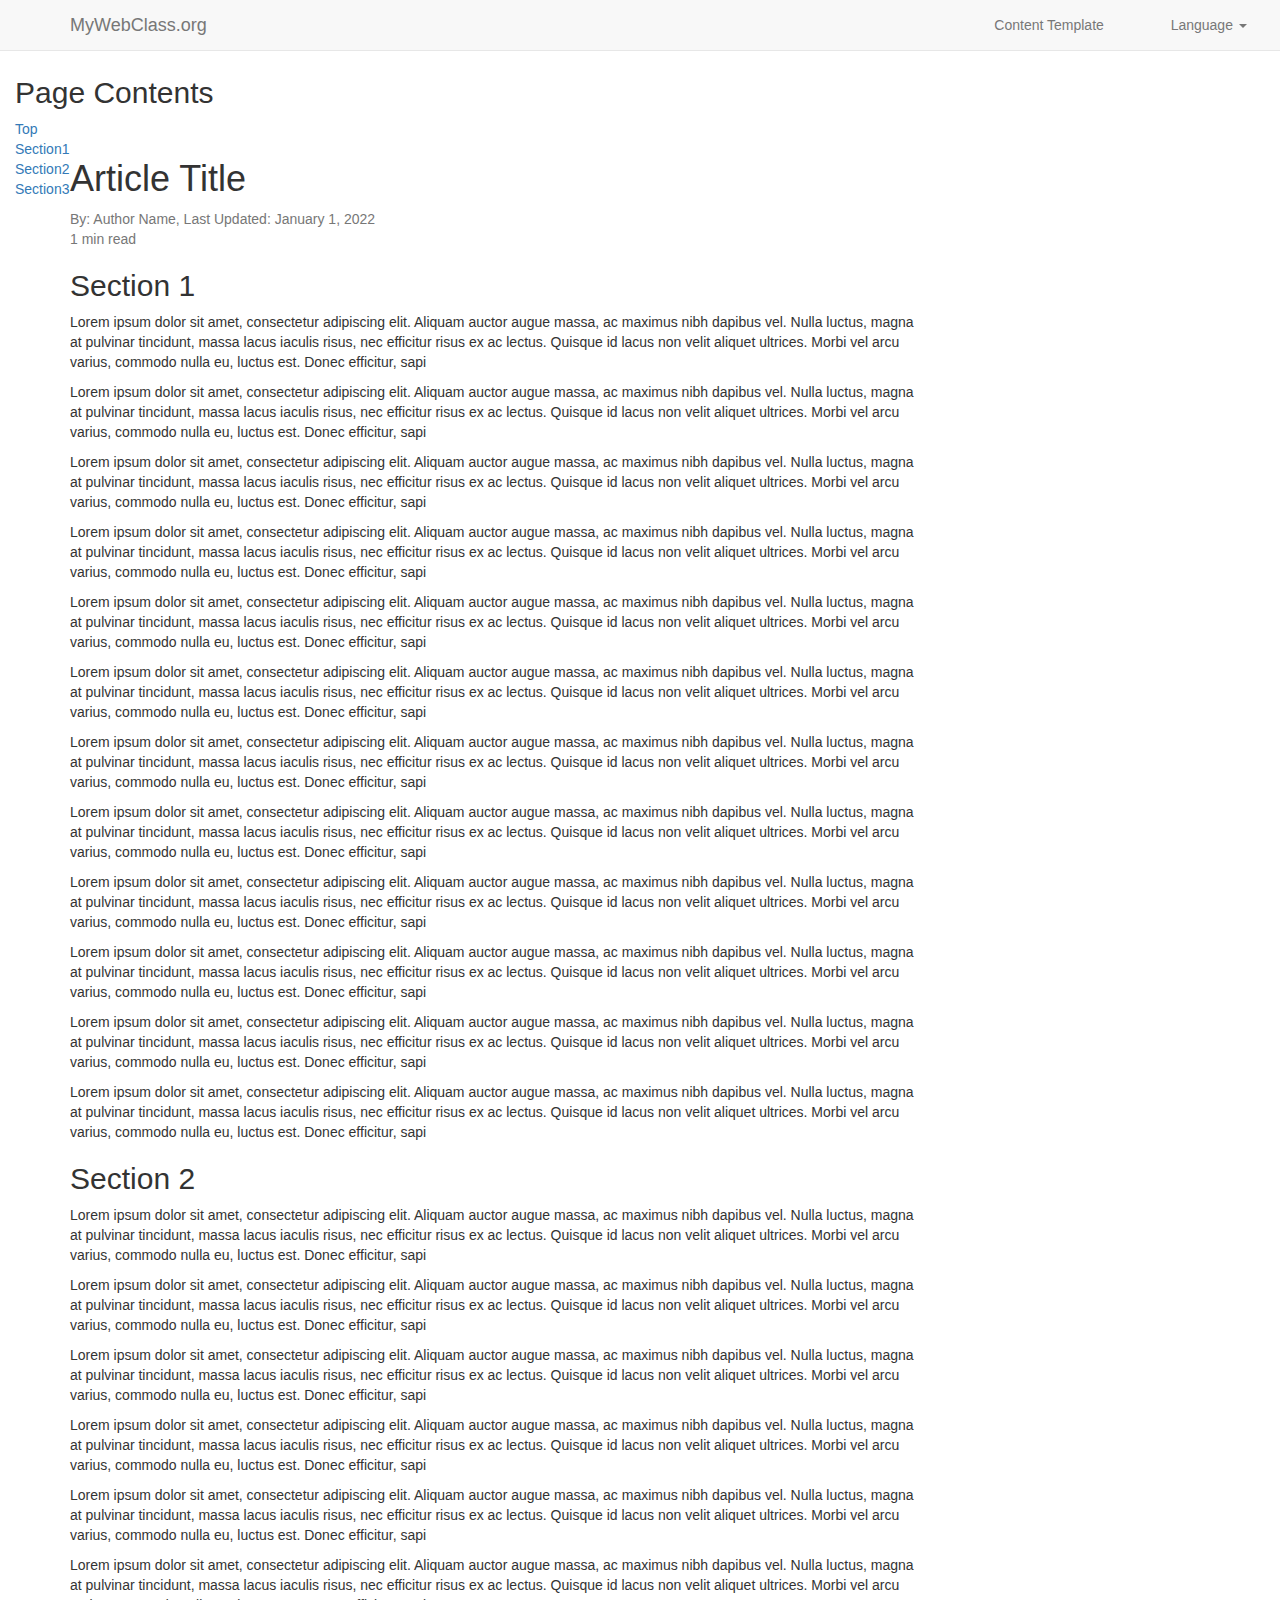
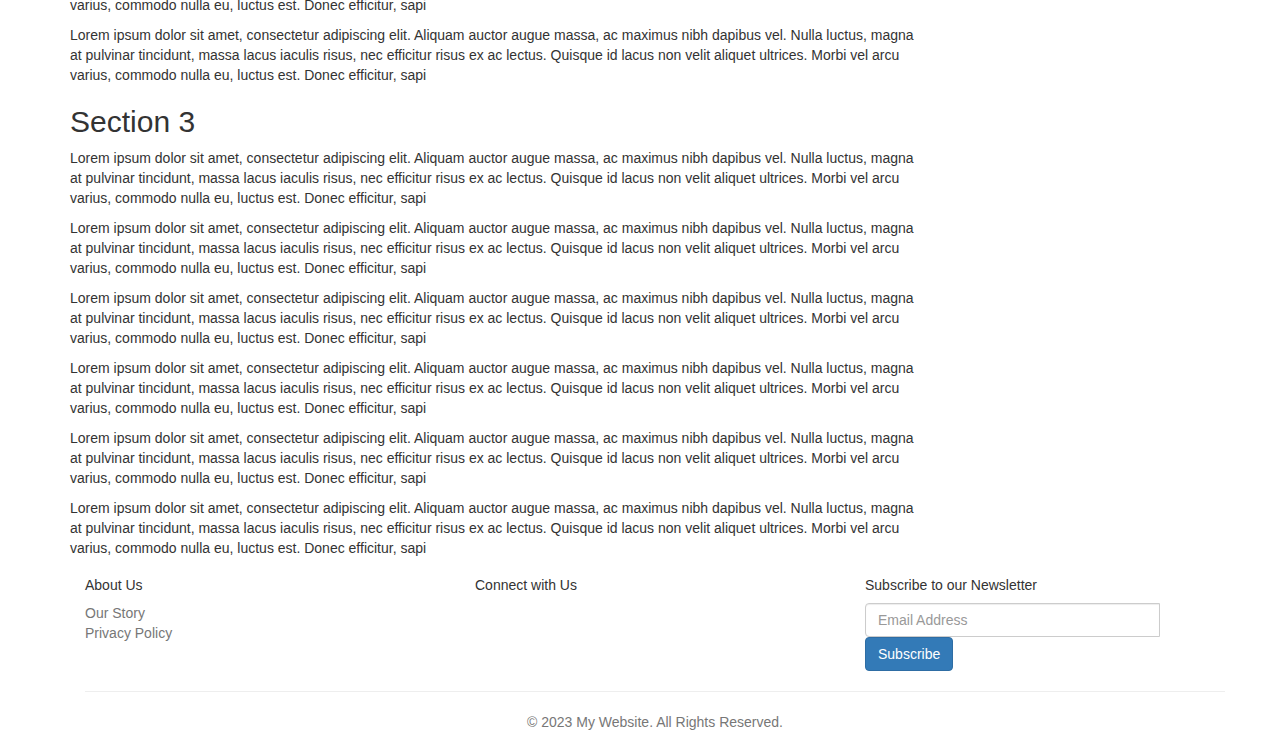
==== commit 5115a43c: "added more meta tagas for SEO" ====
--- a/mywebclass-simulation/src/content.html
+++ b/mywebclass-simulation/src/content.html
@@ -3,11 +3,25 @@
   <head>
     <title>MyWebClass.org</title>
     <meta charset="utf-8">
+
+    <meta http-equiv="X-UA-Compatible" content="ie=edge">
     <meta name="viewport" content="width=device-width, initial-scale=1">
+
+    <link rel="alternate" hreflang="spanish" href="https://longchaoda.github.io/webClassSimulation/mywebclass-simulation/src/contentEspanol.html" />
+
+     <!--Basic meta info -->
+    <meta content="My Webclass Homepage | Article Title" name="keywords">
+    <meta content="Article description here" name="description">
+
+    <!--OpenGraph meta -->
+    <meta content="Article Title" property="og:title"/>
+    <meta content="Article Description" property="og:description"/>
+    <meta content="article url" property="og:url"/>
+
     <link rel="stylesheet" href="https://maxcdn.bootstrapcdn.com/bootstrap/3.4.1/css/bootstrap.min.css">
     <link href="https://fonts.googleapis.com/css?family=Montserrat" rel="stylesheet" type="text/css">
     <link href="https://fonts.googleapis.com/css?family=Lato" rel="stylesheet" type="text/css">
-    <link rel="stylesheet" href="scss/styles.css"/>
+    <link rel="stylesheet" href="styles.css">
   </head>
   <body id="myPage" data-spy="scroll" data-target=".navbar" data-offset="60">
     <nav class="navbar navbar-default navbar-fixed-top">
@@ -41,7 +55,7 @@
             <div class="row align-items-center">
               <div class="col-auto text-start">
                 <ol class="breadcrumb my-0">
-                  <li class="breadcrumb-item"><a href="/">Home</a></li>
+                  <li class="breadcrumb-item"><a href="index.html">Home</a></li>
                   <li aria-current="page" class="breadcrumb-item active">Content Template</li>
                 </ol>
               </div>
@@ -52,7 +66,7 @@
       <!-- Table of Contents (toc) menu-->
       <div class="toc">
         <h2>Page Contents<br/></h2>
-        <a href="#title">Section1</a><br/>
+        <a href="#title">Top</a><br/>
         <a href="#section1">Section1</a><br/>
         <a href="#section2">Section2</a><br/>
         <a href="#section3">Section3</a><br/>
@@ -314,4 +328,4 @@
           <p class="text-center text-muted">&copy; 2023 My Website. All Rights Reserved.</p>
         </div>
       </footer>
-</html>+</html>
